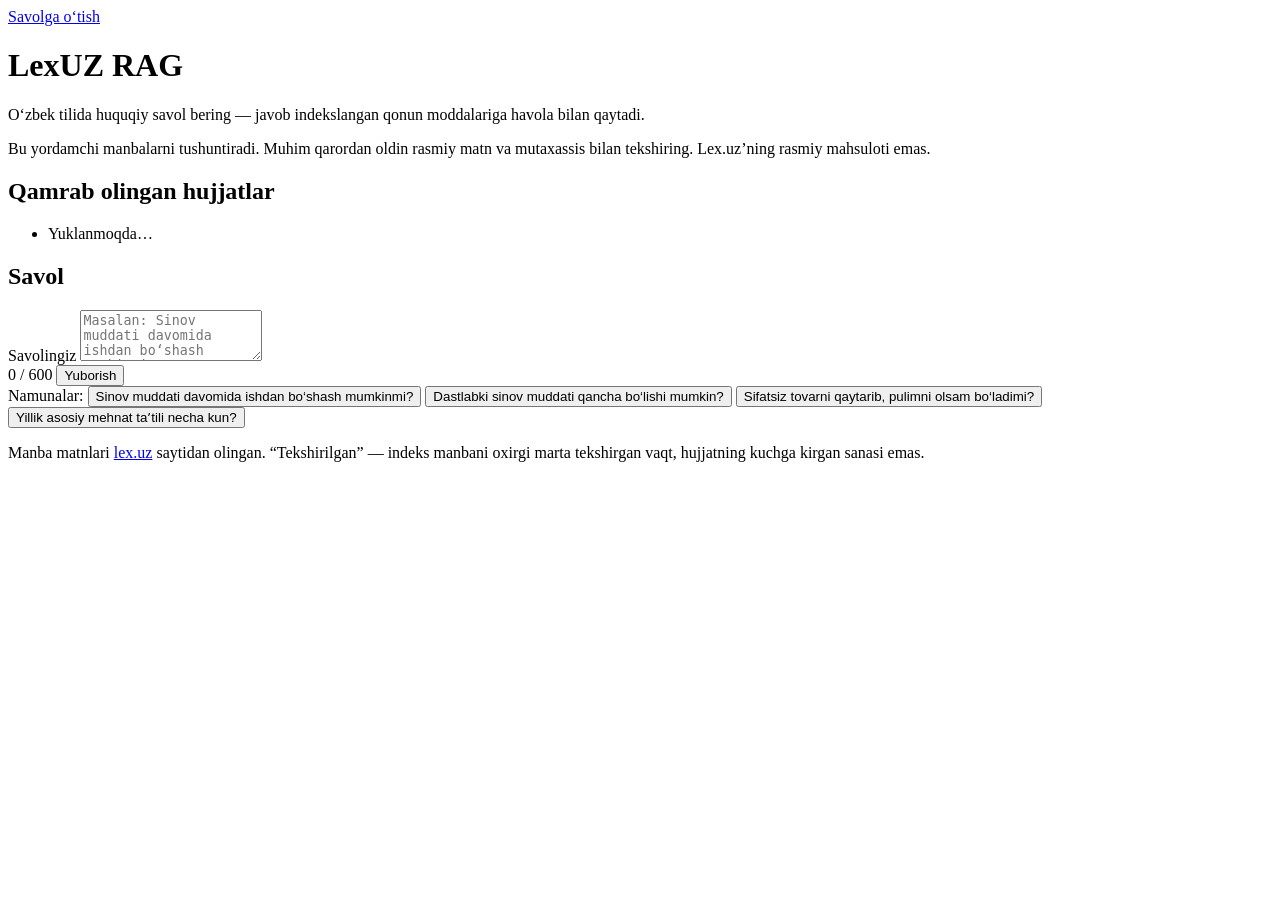
==== frontend/index.html @ ade33994 "First vertical slice: Lex.uz ingestion, hybrid retrieval, cited answers - Pre-approved Lex.uz source" ====
<!doctype html>
<html lang="uz">
<head>
  <meta charset="utf-8">
  <meta name="viewport" content="width=device-width, initial-scale=1">
  <title>LexUZ RAG — qonunlar bo‘yicha manbali javoblar</title>
  <meta name="description" content="O‘zbekiston qonunlari bo‘yicha manbaga asoslangan javoblar (demo). Lex.uz’ning rasmiy mahsuloti emas.">
  <link rel="stylesheet" href="/styles.css">
  <script src="/app.js" defer></script>
</head>
<body>
  <a class="skip" href="#question">Savolga o‘tish</a>
  <header class="site-header">
    <div class="wrap">
      <h1>LexUZ RAG</h1>
      <p class="lead">O‘zbek tilida huquqiy savol bering — javob indekslangan qonun moddalariga havola bilan qaytadi.</p>
      <p class="notice">Bu yordamchi manbalarni tushuntiradi. Muhim qarordan oldin rasmiy matn va mutaxassis bilan tekshiring.
        Lex.uz’ning rasmiy mahsuloti emas.</p>
    </div>
  </header>

  <main class="wrap">
    <section aria-labelledby="corpus-h" class="corpus">
      <h2 id="corpus-h">Qamrab olingan hujjatlar</h2>
      <ul id="corpus-list" class="corpus-list"><li class="muted">Yuklanmoqda…</li></ul>
    </section>

    <section aria-labelledby="ask-h" class="ask">
      <h2 id="ask-h" class="visually-hidden">Savol</h2>
      <form id="ask-form" novalidate>
        <label for="question">Savolingiz</label>
        <textarea id="question" name="question" rows="3" maxlength="600" required
                  placeholder="Masalan: Sinov muddati davomida ishdan bo‘shash mumkinmi?"></textarea>
        <div class="form-row">
          <span id="char-count" class="muted" aria-live="polite">0 / 600</span>
          <button id="submit" type="submit">Yuborish</button>
        </div>
      </form>
      <div class="examples" aria-label="Namuna savollar">
        <span class="muted">Namunalar:</span>
        <button type="button" class="example">Sinov muddati davomida ishdan bo‘shash mumkinmi?</button>
        <button type="button" class="example">Dastlabki sinov muddati qancha bo‘lishi mumkin?</button>
        <button type="button" class="example">Sifatsiz tovarni qaytarib, pulimni olsam bo‘ladimi?</button>
        <button type="button" class="example">Yillik asosiy mehnat taʼtili necha kun?</button>
      </div>
    </section>

    <section id="result" class="result" aria-live="polite" aria-busy="false"></section>
  </main>

  <footer class="wrap site-footer">
    <p>Manba matnlari <a href="https://lex.uz" rel="noopener noreferrer" target="_blank">lex.uz</a> saytidan olingan.
      “Tekshirilgan” — indeks manbani oxirgi marta tekshirgan vaqt, hujjatning kuchga kirgan sanasi emas.</p>
  </footer>
</body>
</html>
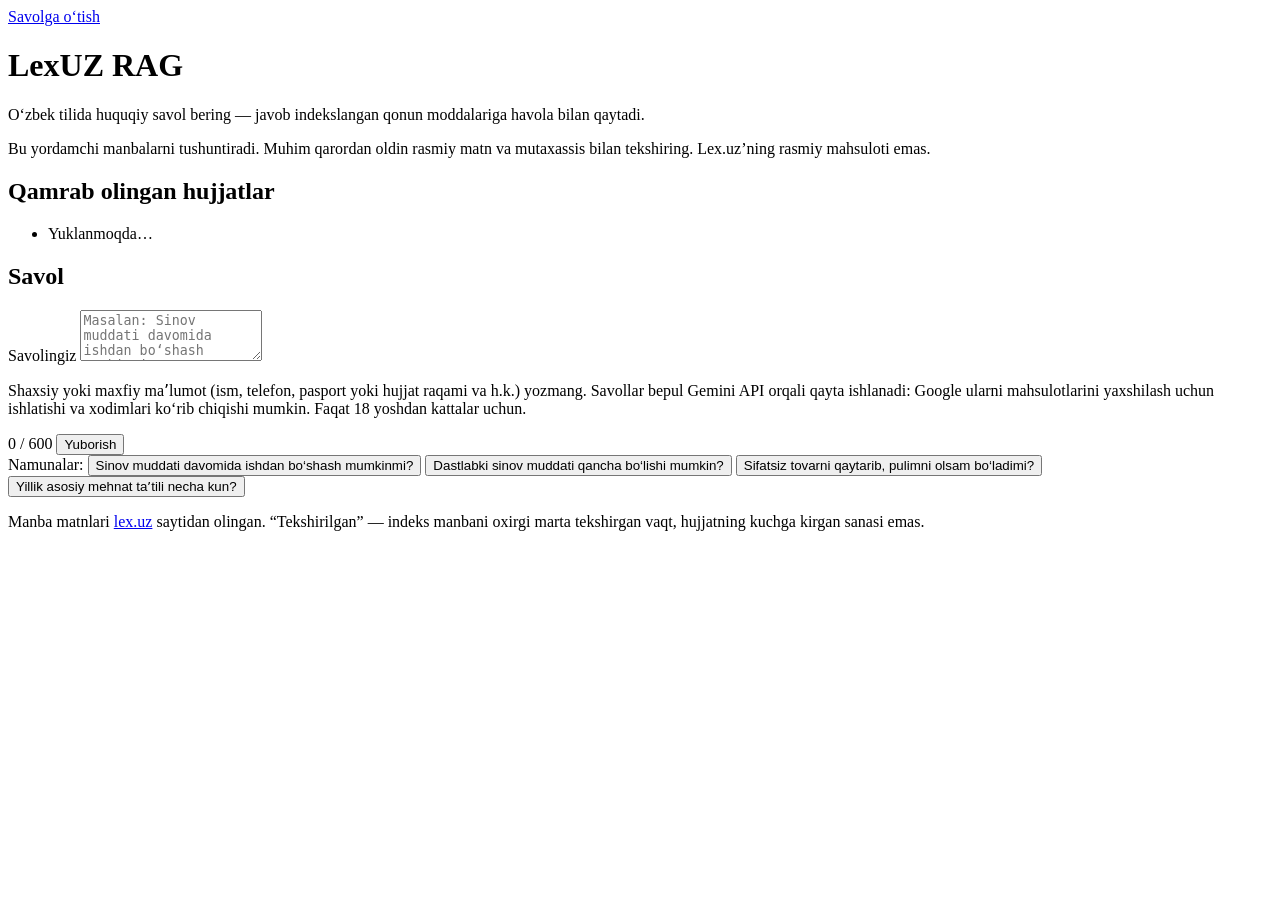
==== commit 3fd8e216: "Document Gemini free-tier setup, data-use limits and UI privacy notice - docs/llm-setup.md: AI Studi" ====
--- a/frontend/index.html
+++ b/frontend/index.html
@@ -29,8 +29,11 @@
       <h2 id="ask-h" class="visually-hidden">Savol</h2>
       <form id="ask-form" novalidate>
         <label for="question">Savolingiz</label>
-        <textarea id="question" name="question" rows="3" maxlength="600" required
+        <textarea id="question" name="question" rows="3" maxlength="600" required aria-describedby="privacy-note"
                   placeholder="Masalan: Sinov muddati davomida ishdan bo‘shash mumkinmi?"></textarea>
+        <p id="privacy-note" class="privacy-note">Shaxsiy yoki maxfiy maʼlumot (ism, telefon, pasport yoki hujjat raqami va h.k.) yozmang.
+          Savollar bepul Gemini API orqali qayta ishlanadi: Google ularni mahsulotlarini yaxshilash uchun ishlatishi va
+          xodimlari ko‘rib chiqishi mumkin. Faqat 18 yoshdan kattalar uchun.</p>
         <div class="form-row">
           <span id="char-count" class="muted" aria-live="polite">0 / 600</span>
           <button id="submit" type="submit">Yuborish</button>
